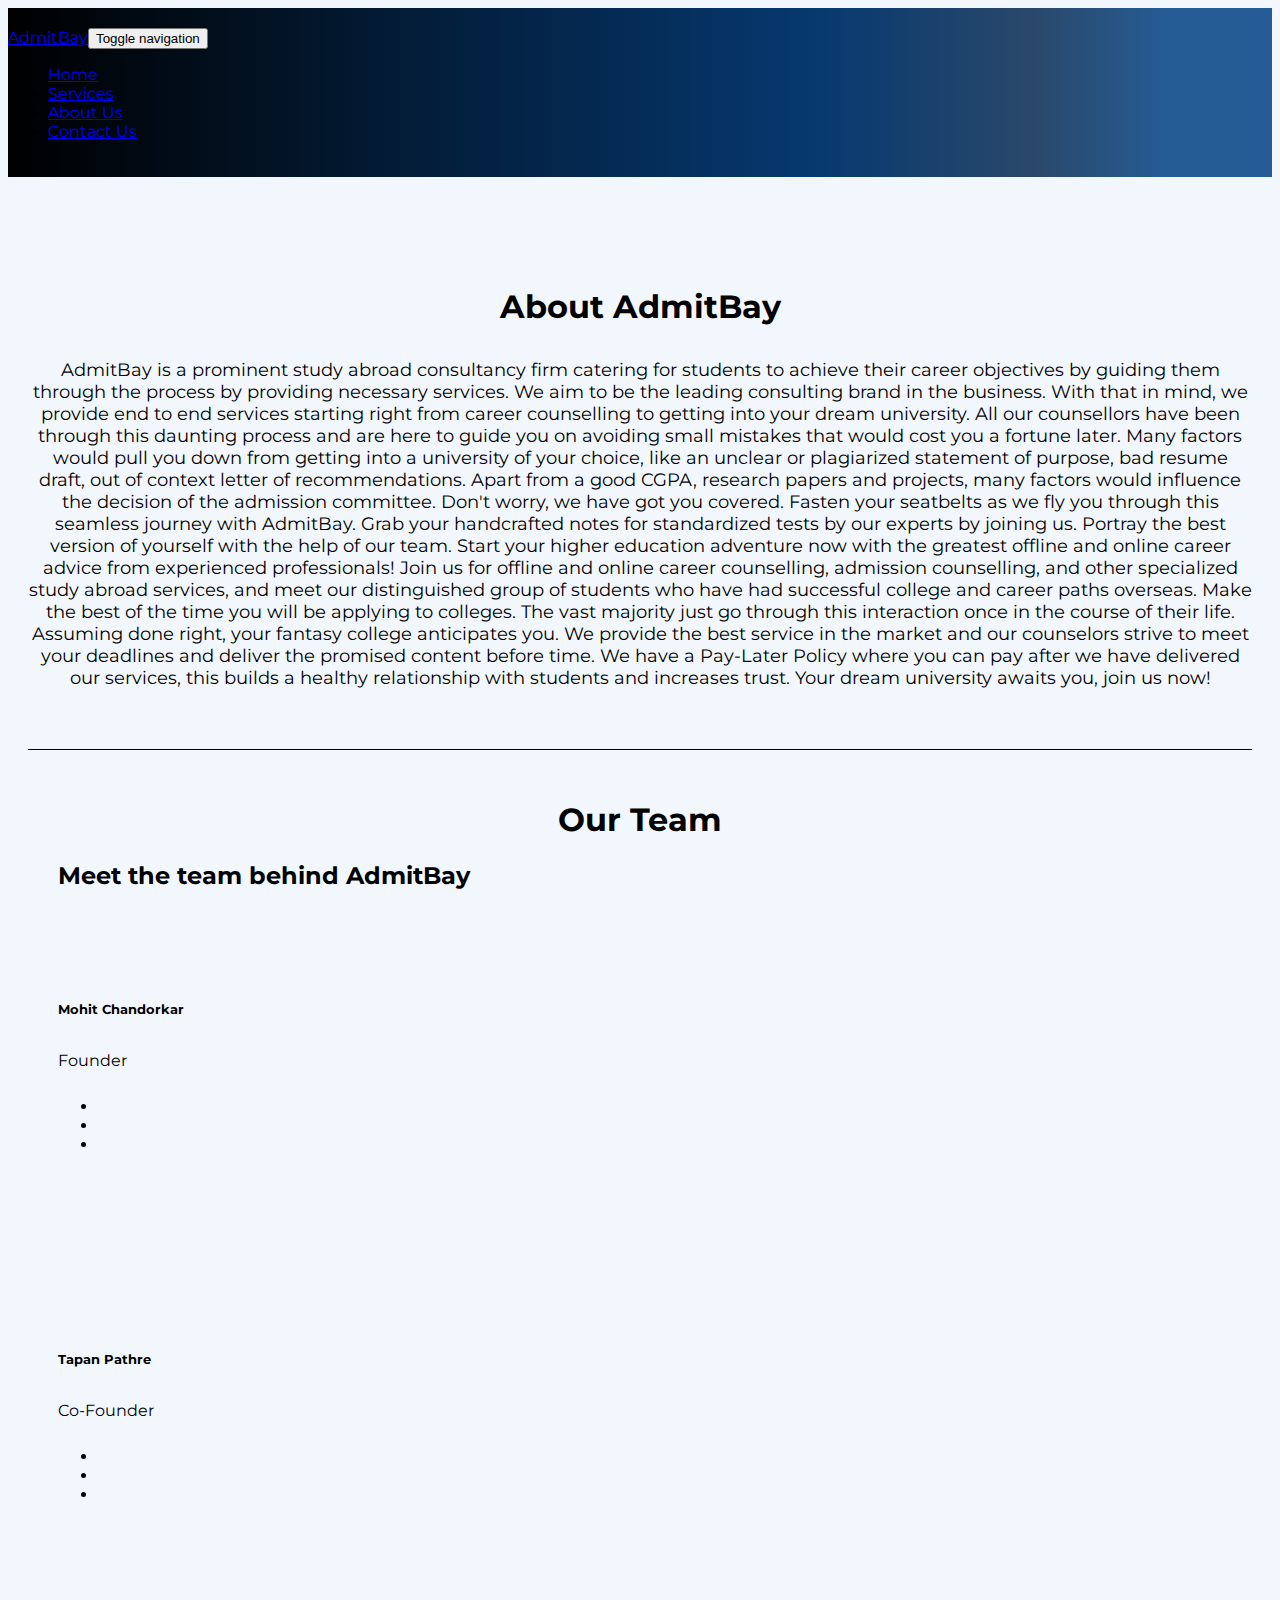
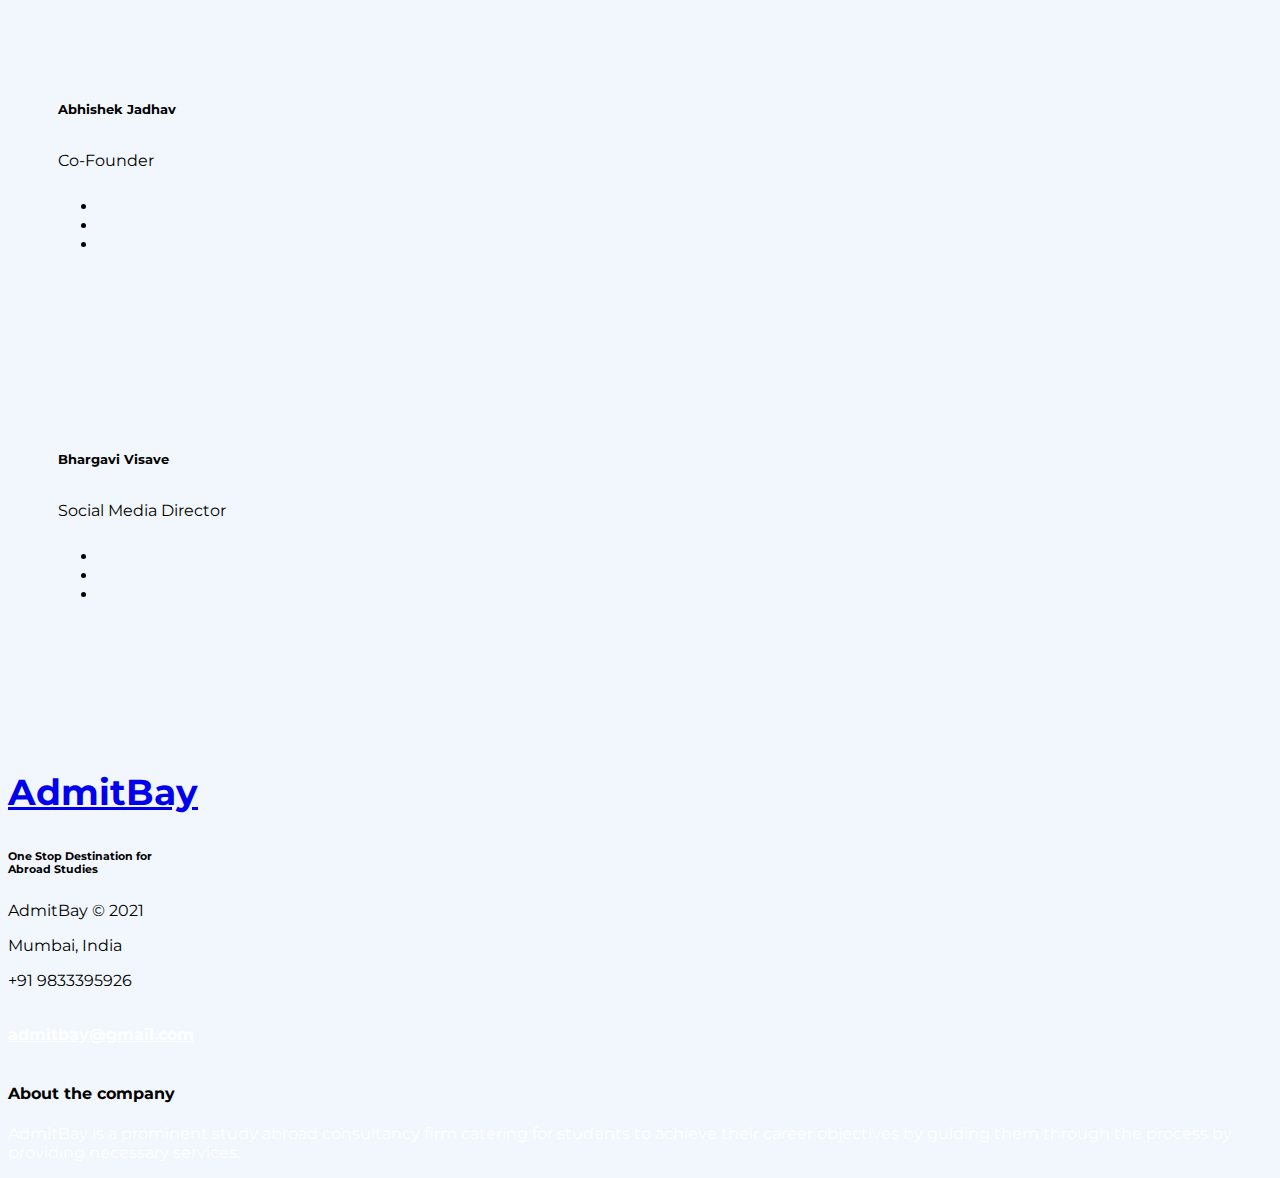
==== about-us.html @ 3fdda421 "Version 1.0.1" ====
<!DOCTYPE html>
<html lang="en">

<head>
    <meta charset="utf-8">
    <meta name="viewport" content="width=device-width, initial-scale=1.0, shrink-to-fit=no">
    <title>AdmitBay</title>
    <link rel="stylesheet" href="assets/bootstrap/css/bootstrap.min.css">
    <link rel="stylesheet" href="https://fonts.googleapis.com/css?family=Cookie">
    <link rel="stylesheet" href="https://fonts.googleapis.com/css?family=Montserrat&amp;display=swap">
    <link rel="stylesheet" href="https://fonts.googleapis.com/css?family=Source+Sans+Pro:300,400,600,700,900">
    <link rel="stylesheet" href="assets/fonts/fontawesome-all.min.css">
    <link rel="stylesheet" href="assets/fonts/font-awesome.min.css">
    <link rel="stylesheet" href="assets/fonts/fontawesome5-overrides.min.css">
    <link rel="stylesheet" href="assets/css/4-Column-Team-Block---Circles.css">
    <link rel="stylesheet" href="assets/css/Bootstrap-4---Team-Members.css">
    <link rel="stylesheet" href="assets/css/Contact-Form-Clean.css">
    <link rel="stylesheet" href="assets/css/Effective-Pricing-Cards-1.css">
    <link rel="stylesheet" href="assets/css/Effective-Pricing-Cards.css">
    <link rel="stylesheet" href="assets/css/Hover-cards.css">
    <link rel="stylesheet" href="https://cdnjs.cloudflare.com/ajax/libs/animate.css/3.5.2/animate.min.css">
    <link rel="stylesheet" href="https://cdnjs.cloudflare.com/ajax/libs/aos/2.3.4/aos.css">
    <link rel="stylesheet" href="assets/css/Pretty-Footer.css">
    <link rel="stylesheet" href="assets/css/styles.css">
    <link rel="stylesheet" href="assets/css/Team-Boxed-1.css">
    <link rel="stylesheet" href="assets/css/Team-Boxed.css">
    <link rel="stylesheet" href="assets/css/Team-Clean.css">
    <link rel="stylesheet" href="assets/css/timeline_12073_SaraSantos.css">
    <link rel="stylesheet" href="assets/css/Timeline-F19687.css">
</head>

<body style="font-family: Montserrat, sans-serif;background: rgb(241,247,252);">
    <nav class="navbar navbar-dark navbar-expand-md fixed-top" style="padding-top: 20px;padding-bottom: 20px;background: linear-gradient(90deg, black, #063970 64%, rgb(42,72,106) 81%, #255c95 92%), #0c2e52;">
        <div class="container-fluid"><a class="navbar-brand" href="index.html">AdmitBay</a><button data-toggle="collapse" class="navbar-toggler" data-target="#navcol-1"><span class="sr-only">Toggle navigation</span><span class="navbar-toggler-icon"></span></button>
            <div class="collapse navbar-collapse" id="navcol-1">
                <ul class="navbar-nav ml-auto">
                    <li class="nav-item"><a class="nav-link" id="hvr-navbar" href="index.html">Home</a></li>
                    <li class="nav-item"><a class="nav-link" id="hvr-navbar" href="services.html">Services</a></li>
                    <li class="nav-item"><a class="nav-link active" id="hvr-navbar" href="about-us.html">About Us</a></li>
                    <li class="nav-item"><a class="nav-link" id="hvr-navbar" href="contactus.html">Contact Us</a></li>
                </ul>
            </div>
        </div>
    </nav>
    <div style="margin-top: 80px;background: #f1f7fc;border-radius: 10px;">
        <h1 style="padding-top: 30px;text-align: center;">About AdmitBay</h1>
        <p style="padding: 20px;text-align: center;margin-top: -30px;transform: perspective(1px);font-size: 18px;"><br>AdmitBay is a prominent study abroad consultancy firm catering for students to achieve their career objectives by guiding them through the process by providing necessary services. We aim to be the leading consulting brand in the business. With that in mind, we provide end to end services starting right from career counselling to getting into your dream university. All our counsellors have been through this daunting process and are here to guide you on avoiding small mistakes that would cost you a fortune later. Many factors would pull you down from getting into a university of your choice, like an unclear or plagiarized statement of purpose, bad resume draft, out of context letter of recommendations. Apart from a good CGPA, research papers and projects, many factors would influence the decision of the admission committee. Don't worry, we have got you covered. Fasten your seatbelts as we fly you through this seamless journey with AdmitBay. Grab your handcrafted notes for standardized tests by our experts by joining us. Portray the best version of yourself with the help of our team. Start your higher education adventure now with the greatest offline and online career advice from experienced professionals! Join us for offline and online career counselling, admission counselling, and other specialized study abroad services, and meet our distinguished group of students who have had successful college and career paths overseas. Make the best of the time you will be applying to colleges. The vast majority just go through this interaction once in the course of their life. Assuming done right, your fantasy college anticipates you. We provide the best service in the market and our counselors strive to meet your deadlines and deliver the promised content before time. We have a Pay-Later Policy where you can pay after we have delivered our services, this builds a healthy relationship with students and increases trust. Your dream university awaits you, join us now!<br><br></p>
    </div>
    <div id="div-seperator" style="transform: perspective(230px);"></div>
    <div style="margin: 50px;">
        <h1 style="text-align: center;">Our Team</h1>
        <h2 class="text-center">Meet the team behind AdmitBay</h2>
    </div>
    <div style="margin: 50px;"><div class="container">
    <div class="row text-center">

        <!-- Team item -->
        <div class="col-xl-3 col-sm-6 mb-5">
            <div class="bg-white rounded shadow-sm py-5 px-4" style="height:350px"><img src="assets/img/Mohit%20Chandorkar.jpg" alt="" width="100" class="img-fluid rounded-circle mb-3 img-thumbnail shadow-sm">
                <div style="height:20px"></div>
                <div style="height:50px"><h5 class="mb-0">Mohit Chandorkar</h5>
                    </div><div style="height:30px"><span class="small text-uppercase text-muted">Founder</span></div>
                <ul class="social mb-0 list-inline mt-3" >
                    <li class="list-inline-item"><a href="mailto:mohitchandorkar841@gmail.com" class="social-link"><i class="fas fa-envelope"></i></a></li>
                    <li class="list-inline-item"><a href="https://www.instagram.com/mohit_chandorkar/?hl=en" class="social-link"><i class="fa fa-instagram"></i></a></li>
                    <li class="list-inline-item"><a href="https://www.linkedin.com/in/mohit-chandorkar-b90813174/" class="social-link"><i class="fa fa-linkedin"></i></a></li>
                </ul>
            </div>
        </div><!-- End -->

        <!-- Team item -->
        <div class="col-xl-3 col-sm-6 mb-5">
            <div class="bg-white rounded shadow-sm py-5 px-4" style="height:350px"><img src="assets/img/tp.jpg" alt="" width="100" class="img-fluid rounded-circle mb-3 img-thumbnail shadow-sm">
                <div style="height:20px"></div>
                <div style="height:50px"><h5 class="mb-0">Tapan Pathre</h5>
                    </div><div style="height:30px"><span class="small text-uppercase text-muted">Co-Founder</span></div>
                <ul class="social mb-0 list-inline mt-3">
                    <li class="list-inline-item"><a href="mailto:pathretapan@gmail.com" class="social-link"><i class="fas fa-envelope"></i></a></li>
                    <li class="list-inline-item"><a href="https://www.instagram.com/tapan_pathre/?hl=en" class="social-link"><i class="fa fa-instagram"></i></a></li>
                    <li class="list-inline-item"><a href="https://www.linkedin.com/in/tapan-pathre-149175191/" class="social-link"><i class="fa fa-linkedin"></i></a></li>
                </ul>
            </div>
        </div><!-- End -->

        <!-- Team item -->
        <div class="col-xl-3 col-sm-6 mb-5">
            <div class="bg-white rounded shadow-sm py-5 px-4" style="height:350px"><img src="assets/img/Ab.jpg" alt="" width="100" class="img-fluid rounded-circle mb-3 img-thumbnail shadow-sm">
                <div style="height:20px"></div>
                <div style="height:50px"><h5 class="mb-0">Abhishek Jadhav</h5>
                    </div><div style="height:30px"><span class="small text-uppercase text-muted">Co-Founder</span></div>
                <ul class="social mb-0 list-inline mt-3">
                    <li class="list-inline-item"><a href="mailto:aabijadhav302@gmail.com" class="social-link"><i class="fas fa-envelope"></i></a></li>
                    <li class="list-inline-item"><a href="https://www.instagram.com/abhishek9626/" class="social-link"><i class="fa fa-instagram"></i></a></li>
                    <li class="list-inline-item"><a href="https://www.linkedin.com/in/abhishek-jadhav-25421b1a4" class="social-link"><i class="fa fa-linkedin"></i></a></li>
                </ul>
            </div>
        </div><!-- End -->

        <!-- Team item -->
        <div class="col-xl-3 col-sm-6 mb-5">
             <div class="bg-white rounded shadow-sm py-5 px-4" style="height:350px"><img src="assets/img/bv.jpg" alt="" width="100" class="img-fluid rounded-circle mb-3 img-thumbnail shadow-sm">
                <div style="height:20px"></div>
                <div style="height:50px"><h5 class="mb-0">Bhargavi Visave</h5>
                    </div><div style="height:30px"><span class="small text-uppercase text-muted">Social Media Director</span></div>
                <ul class="social mb-0 list-inline mt-3">
                    <li class="list-inline-item"><a href="mailto:bhargavi.visave@gmail.com" class="social-link"><i class="fas fa-envelope"></i></a></li>
                    <li class="list-inline-item"><a href="https://www.instagram.com/bhargavi.visave/?hl=en" class="social-link"><i class="fa fa-instagram"></i></a></li>
                    <li class="list-inline-item"><a href="https://www.linkedin.com/in/bhargavi-visave-307498214/" class="social-link"><i class="fa fa-linkedin"></i></a></li>
                </ul>
            </div>
        </div><!-- End -->
    </div>
</div></div>
    <div id="seperator"></div>
    <footer style="font-family: Montserrat, sans-serif;margin-top: -20px;">
        <div class="row">
            <div class="col-sm-6 col-md-4 footer-navigation">
                <h3 style="font-size: 36px;"><a href="index.html" style="font-family: Montserrat, sans-serif;">AdmitBay</a></h3>
                <h6>One Stop Destination for<br>Abroad Studies</h6>
                <p class="company-name">AdmitBay © 2021</p>
            </div>
            <div class="col-sm-6 col-md-4 footer-contacts">
                <div><span id="footer-hover" class="fa fa-map-marker footer-contacts-icon"> </span>
                    <p><span class="new-line-span"></span> Mumbai, India</p>
                </div>
                <div><i class="fa fa-phone footer-contacts-icon" id="footer-hover"></i>
                    <p class="footer-center-info email text-left"> +91 9833395926</p>
                </div>
                <div><i class="fa fa-envelope footer-contacts-icon" id="footer-hover"></i>
                    <p> <a target="_blank" href="mailto:admitbay@gmail.com" style="color: rgb(255,255,255);"><br><strong>admitbay@gmail.com</strong><br><br></a></p>
                </div>
            </div>
            <div class="clearfix"></div>
            <div class="col-md-4 footer-about">
                <h4>About the company</h4>
                <p style="color: rgb(255,255,255);">AdmitBay&nbsp;is a prominent study abroad consultancy firm&nbsp;catering&nbsp;for students to&nbsp;achieve their career objectives by guiding them through the&nbsp;process by providing necessary services.<br></p>
                <div class="social-links social-icons"><a id="footer-hover" href="#"><i class="fa fa-instagram"></i></a><a id="footer-hover" href="https://wa.me/919833395926?text=I'm%20interested%20in%20joining%20AdmitBay"><i class="fa fa-whatsapp"></i></a><a id="footer-hover" href="#"><i class="fa fa-linkedin"></i></a><a id="footer-hover" href="#"><i class="fa fa-facebook"></i></a></div>
            </div>
        </div>
    </footer>
    <script src="assets/js/jquery.min.js"></script>
    <script src="assets/bootstrap/js/bootstrap.min.js"></script>
    <script src="assets/js/bs-init.js"></script>
    <script src="https://cdnjs.cloudflare.com/ajax/libs/aos/2.3.4/aos.js"></script>
</body>

</html>
---- assets/css/4-Column-Team-Block---Circles.css ----
.team4 {
  font-family: "Montserrat", sans-serif;
  color: #8d97ad;
  font-weight: 300;
}

.team4 h1, .team4 h2, .team4 h3, .team4 h4, .team4 h5, .team4 h6 {
  color: #3e4555;
}

.team4 .font-weight-medium {
  font-weight: 500;
}

.team4 h5 {
  line-height: 22px;
  font-size: 18px;
}

.team4 .subtitle {
  color: #8d97ad;
  line-height: 24px;
  font-size: 13px;
}

.team4 ul li a {
  color: #8d97ad;
  padding-right: 15px;
  -webkit-transition: 0.1s ease-in;
  -o-transition: 0.1s ease-in;
  transition: 0.1s ease-in;
}

.team4 ul li a:hover {
  -webkit-transform: translate3d(0px, -5px, 0px);
  transform: translate3d(0px, -5px, 0px);
  color: #316ce8;
}

@media (max-width: 300px) {
  #seperator {
    height: 0px;
  }
}

.py-5.team4 {
}

#div-seperator {
  height: 1000px;
}

@media (max-width: 576px) {
  .team-boxed {
    margin-bottom: 1300px;
  }
}

@media (min-width:577px) and (max-width: 991px) {
  #seperator {
    /*height: 650px;*/
  }
}

#div-seperator {
  height: 1px;
  background-color: #000000;
  margin-left: 20px;
  margin-right: 20px;
}

@media (max-width: 414px) {
  #jumbotron-para {
    text-align: center;
    align-items: center;
    justify-content: center;
    line-height: 1.3;
    margin-left: -100px;
    width: 320px;
  }
}

@media (max-width: 414px) {
  #jumbotron-heading {
    margin-left: -35px;
  }
}
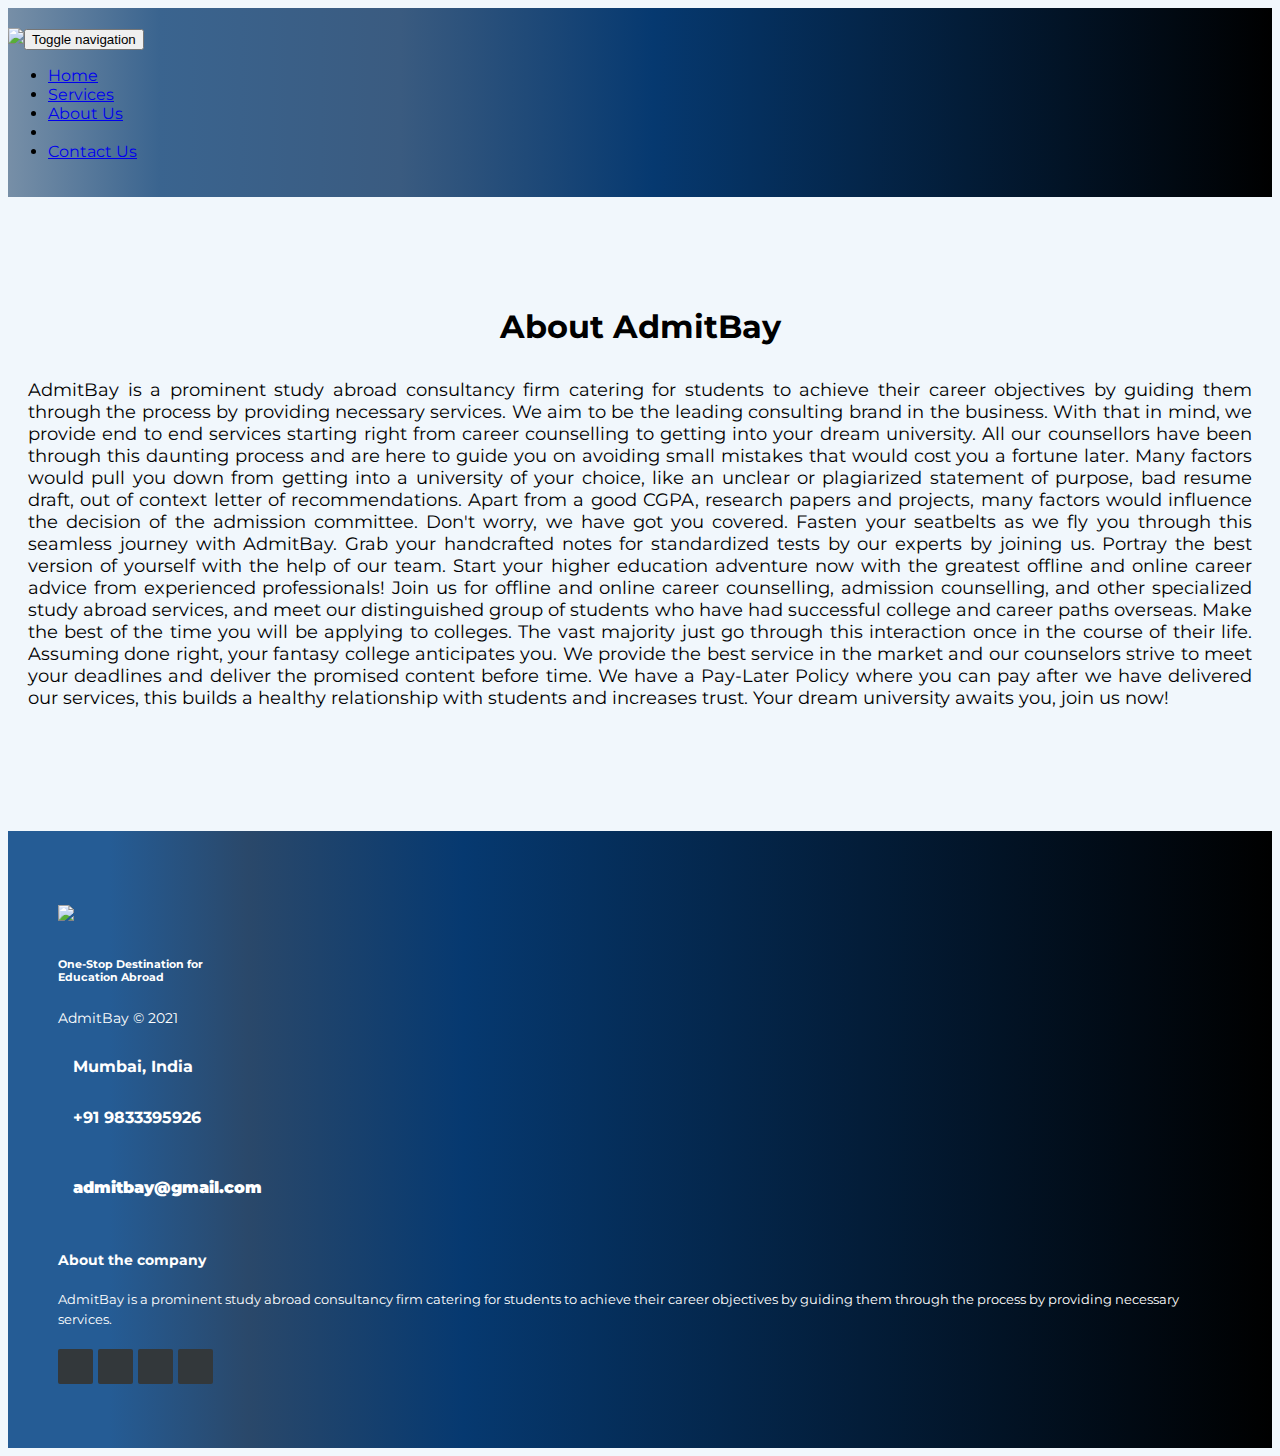
==== commit 21c7c1d2: "Upd" ====
--- a/about-us.html
+++ b/about-us.html
@@ -5,13 +5,12 @@
     <meta charset="utf-8">
     <meta name="viewport" content="width=device-width, initial-scale=1.0, shrink-to-fit=no">
     <title>AdmitBay</title>
+    <link rel="icon" href="assets/img/AdmitBay-Website.png" type="image/icon type">
     <link rel="stylesheet" href="assets/bootstrap/css/bootstrap.min.css">
     <link rel="stylesheet" href="https://fonts.googleapis.com/css?family=Cookie">
     <link rel="stylesheet" href="https://fonts.googleapis.com/css?family=Montserrat&amp;display=swap">
     <link rel="stylesheet" href="https://fonts.googleapis.com/css?family=Source+Sans+Pro:300,400,600,700,900">
-    <link rel="stylesheet" href="assets/fonts/fontawesome-all.min.css">
     <link rel="stylesheet" href="assets/fonts/font-awesome.min.css">
-    <link rel="stylesheet" href="assets/fonts/fontawesome5-overrides.min.css">
     <link rel="stylesheet" href="assets/css/4-Column-Team-Block---Circles.css">
     <link rel="stylesheet" href="assets/css/Bootstrap-4---Team-Members.css">
     <link rel="stylesheet" href="assets/css/Contact-Form-Clean.css">
@@ -30,13 +29,14 @@
 </head>
 
 <body style="font-family: Montserrat, sans-serif;background: rgb(241,247,252);">
-    <nav class="navbar navbar-dark navbar-expand-md fixed-top" style="padding-top: 20px;padding-bottom: 20px;background: linear-gradient(90deg, black, #063970 64%, rgb(42,72,106) 81%, #255c95 92%), #0c2e52;">
-        <div class="container-fluid"><a class="navbar-brand" href="index.html">AdmitBay</a><button data-toggle="collapse" class="navbar-toggler" data-target="#navcol-1"><span class="sr-only">Toggle navigation</span><span class="navbar-toggler-icon"></span></button>
+    <nav class="navbar navbar-dark navbar-expand-md fixed-top" style="padding-top: 20px;padding-bottom: 20px;background: linear-gradient(-90deg, black 0%, #063970 49%, rgb(58,91,128) 69%, #3a648f 88%, rgb(119,143,167) 100%), #0c2e52;">
+        <div class="container-fluid"><a class="navbar-brand" href="index.html"><img id="navbar-image" src="assets/img/AdmitBay%20(2).png"></a><button data-toggle="collapse" class="navbar-toggler" data-target="#navcol-1"><span class="sr-only">Toggle navigation</span><span class="navbar-toggler-icon"></span></button>
             <div class="collapse navbar-collapse" id="navcol-1">
                 <ul class="navbar-nav ml-auto">
                     <li class="nav-item"><a class="nav-link" id="hvr-navbar" href="index.html">Home</a></li>
                     <li class="nav-item"><a class="nav-link" id="hvr-navbar" href="services.html">Services</a></li>
                     <li class="nav-item"><a class="nav-link active" id="hvr-navbar" href="about-us.html">About Us</a></li>
+                    <li class="nav-item"></li>
                     <li class="nav-item"><a class="nav-link" id="hvr-navbar" href="contactus.html">Contact Us</a></li>
                 </ul>
             </div>
@@ -44,80 +44,14 @@
     </nav>
     <div style="margin-top: 80px;background: #f1f7fc;border-radius: 10px;">
         <h1 style="padding-top: 30px;text-align: center;">About AdmitBay</h1>
-        <p style="padding: 20px;text-align: center;margin-top: -30px;transform: perspective(1px);font-size: 18px;"><br>AdmitBay is a prominent study abroad consultancy firm catering for students to achieve their career objectives by guiding them through the process by providing necessary services. We aim to be the leading consulting brand in the business. With that in mind, we provide end to end services starting right from career counselling to getting into your dream university. All our counsellors have been through this daunting process and are here to guide you on avoiding small mistakes that would cost you a fortune later. Many factors would pull you down from getting into a university of your choice, like an unclear or plagiarized statement of purpose, bad resume draft, out of context letter of recommendations. Apart from a good CGPA, research papers and projects, many factors would influence the decision of the admission committee. Don't worry, we have got you covered. Fasten your seatbelts as we fly you through this seamless journey with AdmitBay. Grab your handcrafted notes for standardized tests by our experts by joining us. Portray the best version of yourself with the help of our team. Start your higher education adventure now with the greatest offline and online career advice from experienced professionals! Join us for offline and online career counselling, admission counselling, and other specialized study abroad services, and meet our distinguished group of students who have had successful college and career paths overseas. Make the best of the time you will be applying to colleges. The vast majority just go through this interaction once in the course of their life. Assuming done right, your fantasy college anticipates you. We provide the best service in the market and our counselors strive to meet your deadlines and deliver the promised content before time. We have a Pay-Later Policy where you can pay after we have delivered our services, this builds a healthy relationship with students and increases trust. Your dream university awaits you, join us now!<br><br></p>
+        <p style="padding: 20px;text-align: justify;margin-top: -30px;transform: perspective(1px);font-size: 18px;"><br>AdmitBay is a prominent study abroad consultancy firm catering for students to achieve their career objectives by guiding them through the process by providing necessary services. We aim to be the leading consulting brand in the business. With that in mind, we provide end to end services starting right from career counselling to getting into your dream university. All our counsellors have been through this daunting process and are here to guide you on avoiding small mistakes that would cost you a fortune later. Many factors would pull you down from getting into a university of your choice, like an unclear or plagiarized statement of purpose, bad resume draft, out of context letter of recommendations. Apart from a good CGPA, research papers and projects, many factors would influence the decision of the admission committee. Don't worry, we have got you covered. Fasten your seatbelts as we fly you through this seamless journey with AdmitBay. Grab your handcrafted notes for standardized tests by our experts by joining us. Portray the best version of yourself with the help of our team. Start your higher education adventure now with the greatest offline and online career advice from experienced professionals! Join us for offline and online career counselling, admission counselling, and other specialized study abroad services, and meet our distinguished group of students who have had successful college and career paths overseas. Make the best of the time you will be applying to colleges. The vast majority just go through this interaction once in the course of their life. Assuming done right, your fantasy college anticipates you. We provide the best service in the market and our counselors strive to meet your deadlines and deliver the promised content before time. We have a Pay-Later Policy where you can pay after we have delivered our services, this builds a healthy relationship with students and increases trust. Your dream university awaits you, join us now!<br><br></p>
     </div>
-    <div id="div-seperator" style="transform: perspective(230px);"></div>
-    <div style="margin: 50px;">
-        <h1 style="text-align: center;">Our Team</h1>
-        <h2 class="text-center">Meet the team behind AdmitBay</h2>
-    </div>
-    <div style="margin: 50px;"><div class="container">
-    <div class="row text-center">
-
-        <!-- Team item -->
-        <div class="col-xl-3 col-sm-6 mb-5">
-            <div class="bg-white rounded shadow-sm py-5 px-4" style="height:350px"><img src="assets/img/Mohit%20Chandorkar.jpg" alt="" width="100" class="img-fluid rounded-circle mb-3 img-thumbnail shadow-sm">
-                <div style="height:20px"></div>
-                <div style="height:50px"><h5 class="mb-0">Mohit Chandorkar</h5>
-                    </div><div style="height:30px"><span class="small text-uppercase text-muted">Founder</span></div>
-                <ul class="social mb-0 list-inline mt-3" >
-                    <li class="list-inline-item"><a href="mailto:mohitchandorkar841@gmail.com" class="social-link"><i class="fas fa-envelope"></i></a></li>
-                    <li class="list-inline-item"><a href="https://www.instagram.com/mohit_chandorkar/?hl=en" class="social-link"><i class="fa fa-instagram"></i></a></li>
-                    <li class="list-inline-item"><a href="https://www.linkedin.com/in/mohit-chandorkar-b90813174/" class="social-link"><i class="fa fa-linkedin"></i></a></li>
-                </ul>
-            </div>
-        </div><!-- End -->
-
-        <!-- Team item -->
-        <div class="col-xl-3 col-sm-6 mb-5">
-            <div class="bg-white rounded shadow-sm py-5 px-4" style="height:350px"><img src="assets/img/tp.jpg" alt="" width="100" class="img-fluid rounded-circle mb-3 img-thumbnail shadow-sm">
-                <div style="height:20px"></div>
-                <div style="height:50px"><h5 class="mb-0">Tapan Pathre</h5>
-                    </div><div style="height:30px"><span class="small text-uppercase text-muted">Co-Founder</span></div>
-                <ul class="social mb-0 list-inline mt-3">
-                    <li class="list-inline-item"><a href="mailto:pathretapan@gmail.com" class="social-link"><i class="fas fa-envelope"></i></a></li>
-                    <li class="list-inline-item"><a href="https://www.instagram.com/tapan_pathre/?hl=en" class="social-link"><i class="fa fa-instagram"></i></a></li>
-                    <li class="list-inline-item"><a href="https://www.linkedin.com/in/tapan-pathre-149175191/" class="social-link"><i class="fa fa-linkedin"></i></a></li>
-                </ul>
-            </div>
-        </div><!-- End -->
-
-        <!-- Team item -->
-        <div class="col-xl-3 col-sm-6 mb-5">
-            <div class="bg-white rounded shadow-sm py-5 px-4" style="height:350px"><img src="assets/img/Ab.jpg" alt="" width="100" class="img-fluid rounded-circle mb-3 img-thumbnail shadow-sm">
-                <div style="height:20px"></div>
-                <div style="height:50px"><h5 class="mb-0">Abhishek Jadhav</h5>
-                    </div><div style="height:30px"><span class="small text-uppercase text-muted">Co-Founder</span></div>
-                <ul class="social mb-0 list-inline mt-3">
-                    <li class="list-inline-item"><a href="mailto:aabijadhav302@gmail.com" class="social-link"><i class="fas fa-envelope"></i></a></li>
-                    <li class="list-inline-item"><a href="https://www.instagram.com/abhishek9626/" class="social-link"><i class="fa fa-instagram"></i></a></li>
-                    <li class="list-inline-item"><a href="https://www.linkedin.com/in/abhishek-jadhav-25421b1a4" class="social-link"><i class="fa fa-linkedin"></i></a></li>
-                </ul>
-            </div>
-        </div><!-- End -->
-
-        <!-- Team item -->
-        <div class="col-xl-3 col-sm-6 mb-5">
-             <div class="bg-white rounded shadow-sm py-5 px-4" style="height:350px"><img src="assets/img/bv.jpg" alt="" width="100" class="img-fluid rounded-circle mb-3 img-thumbnail shadow-sm">
-                <div style="height:20px"></div>
-                <div style="height:50px"><h5 class="mb-0">Bhargavi Visave</h5>
-                    </div><div style="height:30px"><span class="small text-uppercase text-muted">Social Media Director</span></div>
-                <ul class="social mb-0 list-inline mt-3">
-                    <li class="list-inline-item"><a href="mailto:bhargavi.visave@gmail.com" class="social-link"><i class="fas fa-envelope"></i></a></li>
-                    <li class="list-inline-item"><a href="https://www.instagram.com/bhargavi.visave/?hl=en" class="social-link"><i class="fa fa-instagram"></i></a></li>
-                    <li class="list-inline-item"><a href="https://www.linkedin.com/in/bhargavi-visave-307498214/" class="social-link"><i class="fa fa-linkedin"></i></a></li>
-                </ul>
-            </div>
-        </div><!-- End -->
-    </div>
-</div></div>
-    <div id="seperator"></div>
-    <footer style="font-family: Montserrat, sans-serif;margin-top: -20px;">
+    <footer style="font-family: Montserrat, sans-serif;/*margin-top: 0px;*/">
         <div class="row">
             <div class="col-sm-6 col-md-4 footer-navigation">
-                <h3 style="font-size: 36px;"><a href="index.html" style="font-family: Montserrat, sans-serif;">AdmitBay</a></h3>
-                <h6>One Stop Destination for<br>Abroad Studies</h6>
-                <p class="company-name">AdmitBay © 2021</p>
+                <h3 style="font-size: 36px;"><a href="index.html" style="font-family: Montserrat, sans-serif;"><img id="footer-image" src="assets/img/AdmitBay%20(2).png"></a></h3>
+                <h6>One-Stop Destination for<br>Education Abroad</h6>
+                <p class="company-name" style="color: rgb(255,255,255);">AdmitBay © 2021</p>
             </div>
             <div class="col-sm-6 col-md-4 footer-contacts">
                 <div><span id="footer-hover" class="fa fa-map-marker footer-contacts-icon"> </span>
@@ -134,7 +68,7 @@
             <div class="col-md-4 footer-about">
                 <h4>About the company</h4>
                 <p style="color: rgb(255,255,255);">AdmitBay&nbsp;is a prominent study abroad consultancy firm&nbsp;catering&nbsp;for students to&nbsp;achieve their career objectives by guiding them through the&nbsp;process by providing necessary services.<br></p>
-                <div class="social-links social-icons"><a id="footer-hover" href="#"><i class="fa fa-instagram"></i></a><a id="footer-hover" href="https://wa.me/919833395926?text=I'm%20interested%20in%20joining%20AdmitBay"><i class="fa fa-whatsapp"></i></a><a id="footer-hover" href="#"><i class="fa fa-linkedin"></i></a><a id="footer-hover" href="#"><i class="fa fa-facebook"></i></a></div>
+                <div class="social-links social-icons"><a id="footer-hover" href="https://www.instagram.com/admitbay/"><i class="fa fa-instagram"></i></a><a id="footer-hover" href="https://wa.me/919833395926?text=I'm%20interested%20in%20joining%20AdmitBay"><i class="fa fa-whatsapp"></i></a><a id="footer-hover" href="https://www.linkedin.com/in/admitbay-consultancy-8a1965228/"><i class="fa fa-linkedin"></i></a><a id="footer-hover" href="https://www.facebook.com/profile.php?id=100076312620245"><i class="fa fa-facebook"></i></a></div>
             </div>
         </div>
     </footer>
--- a/assets/css/Effective-Pricing-Cards.css
+++ b/assets/css/Effective-Pricing-Cards.css
@@ -0,0 +1,114 @@
+.pricing8 {
+  font-family: "Montserrat", sans-serif;
+  color: #8d97ad;
+  font-weight: 300;
+}
+
+.pricing8 h1, .pricing8 h2, .pricing8 h3, .pricing8 h4, .pricing8 h5, .pricing8 h6 {
+  color: #3e4555;
+}
+
+.pricing8 h6 {
+  line-height: 22px;
+  font-size: 18px;
+}
+
+.pricing8 .subtitle {
+  color: #8d97ad;
+  line-height: 24px;
+}
+
+.pricing8 .display-5 {
+  font-size: 3rem;
+}
+
+.pricing8 .font-14 {
+  font-size: 14px;
+}
+
+.pricing8 .pricing-box sup {
+  top: -20px;
+  font-size: 16px;
+}
+
+.pricing8 .btn-info-gradiant {
+  background: #188ef4;
+  background: -webkit-linear-gradient(legacy-direction(to right), #188ef4 0%, #316ce8 100%);
+  background: -webkit-gradient(linear, left top, right top, from(#188ef4), to(#316ce8));
+  background: -webkit-linear-gradient(left, #188ef4 0%, #316ce8 100%);
+  background: -o-linear-gradient(left, #188ef4 0%, #316ce8 100%);
+  /*background: linear-gradient(to right, #188ef4 0%, #316ce8 100%);*/
+  background: linear-gradient(90deg, black, #063970 64%, rgb(42,72,106) 81%, #255c95 92%), #0c2e52;
+}
+
+.pricing8 .btn-info-gradiant:hover {
+  background: #316ce8;
+  background: -webkit-linear-gradient(legacy-direction(to right), #316ce8 0%, #188ef4 100%);
+  background: -webkit-gradient(linear, left top, right top, from(#316ce8), to(#188ef4));
+  background: -webkit-linear-gradient(left, #316ce8 0%, #188ef4 100%);
+  background: -o-linear-gradient(left, #316ce8 0%, #188ef4 100%);
+  /*background: linear-gradient(to right, #316ce8 0%, #188ef4 100%);*/
+  background: -webkit-linear-gradient(legacy-direction(to right), #316ce8 0%, #188ef4 100%);
+  background: -webkit-gradient(linear, left top, right top, from(#316ce8), to(#188ef4));
+  background: -webkit-linear-gradient(left, #316ce8 0%, #188ef4 100%);
+  background: -o-linear-gradient(left, #316ce8 0%, #188ef4 100%);
+  background: linear-gradient(to right, #316ce8 0%, #188ef4 100%);
+  background: -webkit-linear-gradient(legacy-direction(to right), #316ce8 0%, #188ef4 100%);
+  background: -webkit-gradient(linear, left top, right top, from(#316ce8), to(#188ef4));
+  background: -webkit-linear-gradient(left, #316ce8 0%, #188ef4 100%);
+  background: -o-linear-gradient(left, #316ce8 0%, #188ef4 100%);
+  /*background: background: linear-gradient(90deg, rgba(40,126,148,0.95) 24%, rgb(22,64,102) 100%);*/
+  background: linear-gradient(90deg, rgba(40,126,148,0.95) 24%, rgb(22,64,102) 100%);
+}
+
+.pricing8 .btn-danger-gradiant {
+  background: #ff4d7e;
+  background: -webkit-linear-gradient(legacy-direction(to right), #ff4d7e 0%, #ff6a5b 100%);
+  background: -webkit-gradient(linear, left top, right top, from(#ff4d7e), to(#ff6a5b));
+  background: -webkit-linear-gradient(left, #ff4d7e 0%, #ff6a5b 100%);
+  background: -o-linear-gradient(left, #ff4d7e 0%, #ff6a5b 100%);
+  background: linear-gradient(to right, #ff4d7e 0%, #ff6a5b 100%);
+  background: linear-gradient(90deg, black, #063970 64%, rgb(42,72,106) 81%, #255c95 92%), #0c2e52;
+}
+
+.pricing8 .btn-danger-gradiant:hover {
+  background: #ff6a5b;
+  background: -webkit-linear-gradient(legacy-direction(to right), #ff6a5b 0%, #ff4d7e 100%);
+  background: -webkit-gradient(linear, left top, right top, from(#ff6a5b), to(#ff4d7e));
+  background: -webkit-linear-gradient(left, #ff6a5b 0%, #ff4d7e 100%);
+  background: -o-linear-gradient(left, #ff6a5b 0%, #ff4d7e 100%);
+  background: background: linear-gradient(90deg, rgba(59,163,190,0.10997902579000352) 24%, rgba(28,31,31,1) 100%);
+  background: linear-gradient(90deg, rgba(40,126,148,0.95) 24%, rgb(22,64,102) 100%);
+}
+
+.card {
+  height: 400px;
+}
+
+#div-timeline {
+  background: linear-gradient(-90deg, black, #063970 64%, rgb(42,72,106) 81%, #255c95 92%), #0c2e52;
+}
+
+#why-choose-us {
+  background-image: url("why-choose-us.jpg");
+  background-size: cover;
+}
+
+#learn-more:hover {
+  background-color: rgba(10,10,86,0.2)!important;
+  color: #ffffff!important;
+}
+
+#footer-hover:hover {
+  background-color: rgb(0,0,0);
+}
+
+.div-services {
+  height: 50px;
+  margin-bottom: 30px;
+}
+
+.description {
+  height: 150px;
+}
+
--- a/assets/css/Pretty-Footer.css
+++ b/assets/css/Pretty-Footer.css
@@ -0,0 +1,118 @@
+footer {
+  background-color: background: linear-gradient(90deg, black, #063970 64%, rgb(42,72,106) 81%, #255c95 92%), #0c2e52;
+  background: linear-gradient(-90deg, black, #063970 64%, rgb(42,72,106) 81%, #255c95 92%), #0c2e52;
+  box-sizing: border-box;
+  width: 100%;
+  text-align: left;
+  font: bold 16px sans-serif;
+  padding: 55px 50px;
+  margin-top: 80px;
+  bottom: 0;
+  color: #fff;
+}
+
+.footer-navigation h3 {
+  margin: 0;
+  font: normal 36px Cookie, cursive;
+  margin-bottom: 20px;
+  color: #fff;
+}
+
+.footer-navigation h3 a {
+  text-decoration: none;
+  color: #fff;
+}
+
+.footer-navigation h3 span {
+  color: #5383d3;
+}
+
+.footer-navigation p.links a {
+  color: #fff;
+  text-decoration: none;
+}
+
+.footer-navigation p.company-name {
+  color: #8f9296;
+  font-size: 14px;
+  font-weight: normal;
+  margin-top: 20px;
+}
+
+@media (max-width:767px) {
+  .footer-contacts {
+    margin: 30px 0;
+  }
+}
+
+.footer-contacts p {
+  display: inline-block;
+  color: #ffffff;
+  vertical-align: middle;
+}
+
+.footer-contacts p a {
+  color: #5383d3;
+  text-decoration: none;
+}
+
+.fa.footer-contacts-icon {
+  background-color: #33383b;
+  color: #fff;
+  font-size: 18px;
+  width: 38px;
+  height: 38px;
+  border-radius: 50%;
+  text-align: center;
+  line-height: 38px;
+  margin: 10px 15px 10px 0;
+}
+
+span.new-line-span {
+  display: block;
+  font-weight: normal;
+  display: block;
+  font-weight: normal;
+  font-size: 14px;
+  line-height: 2;
+}
+
+.footer-about h4 {
+  display: block;
+  color: #fff;
+  font-size: 14px;
+  font-weight: bold;
+  margin-bottom: 20px;
+}
+
+.footer-about p {
+  line-height: 20px;
+  color: #92999f;
+  font-size: 13px;
+  font-weight: normal;
+  margin: 0;
+}
+
+div.social-links {
+  margin-top: 20px;
+  color: #fff;
+}
+
+#navcol-1 {
+}
+
+.social-links a {
+  display: inline-block;
+  width: 35px;
+  height: 35px;
+  cursor: pointer;
+  background-color: #33383b;
+  border-radius: 2px;
+  font-size: 20px;
+  color: #ffffff;
+  text-align: center;
+  line-height: 35px;
+  margin-right: 5px;
+  margin-bottom: 5px;
+}
+
